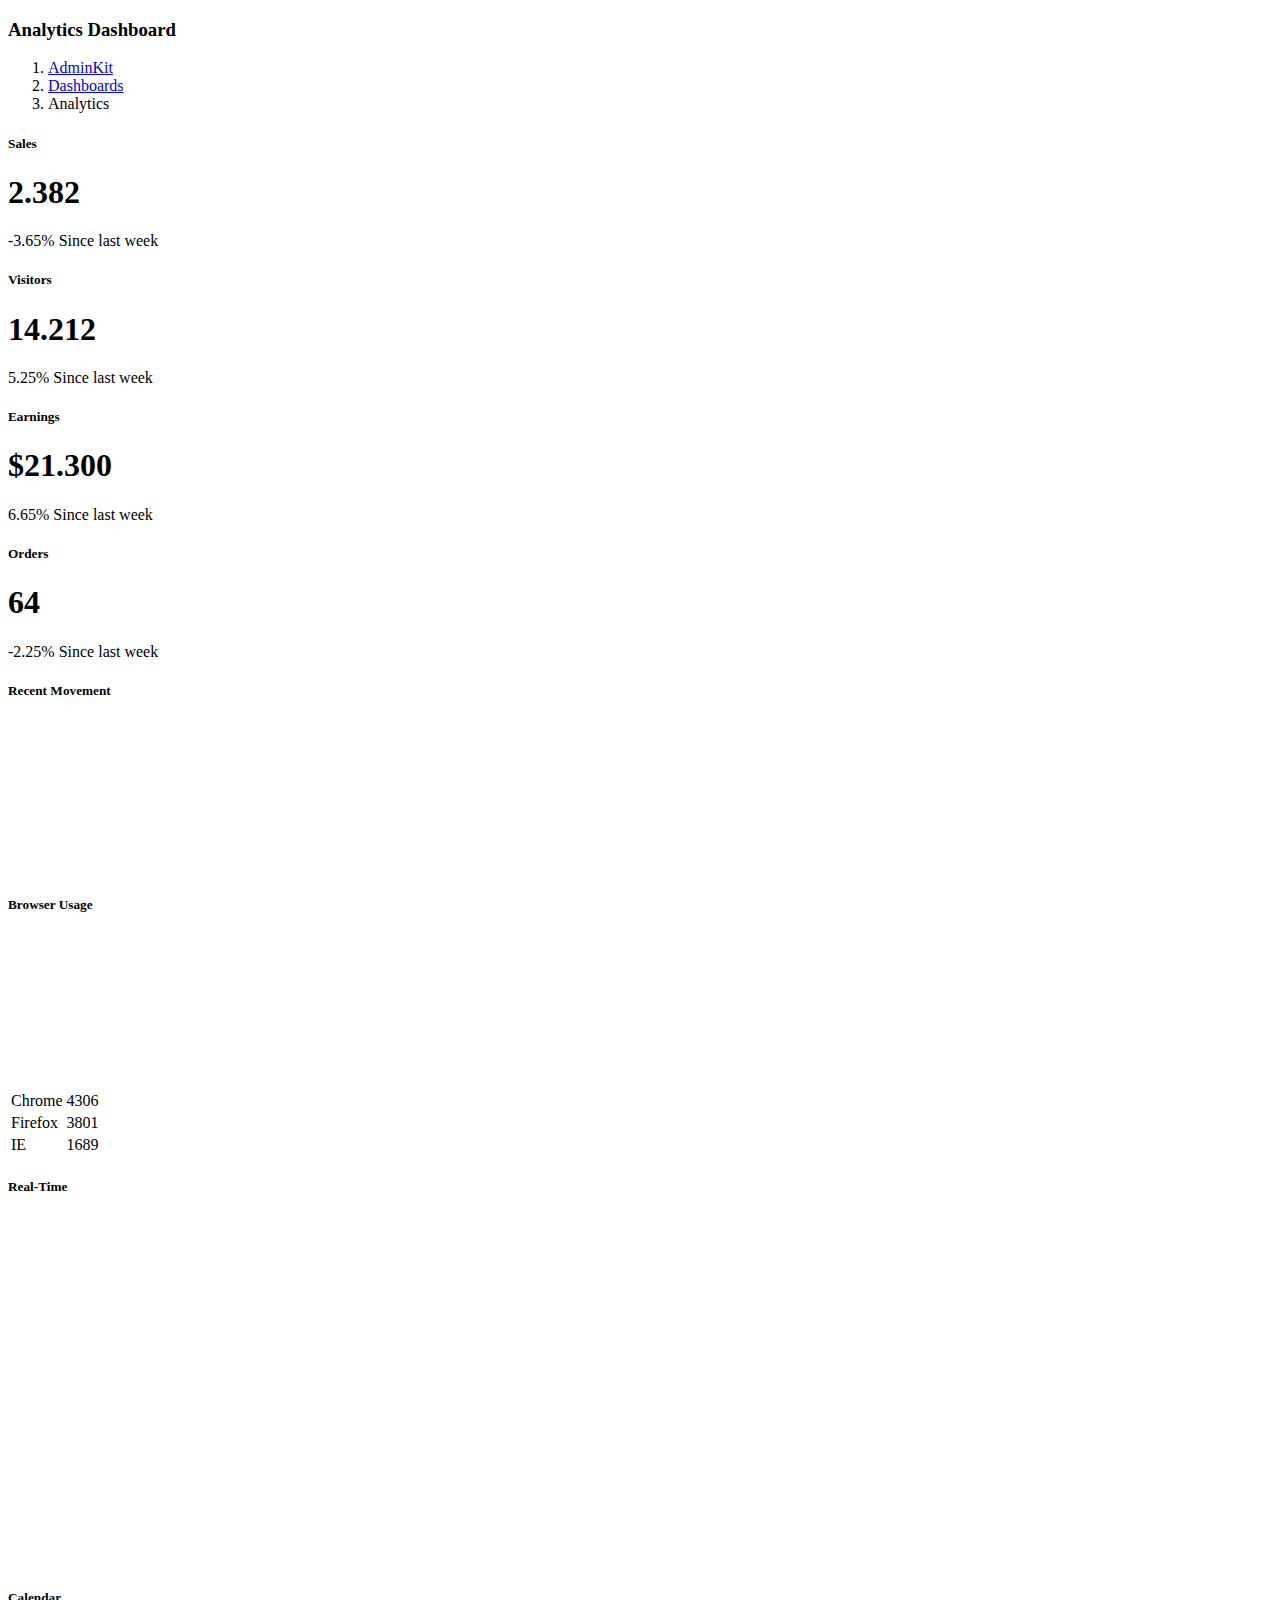
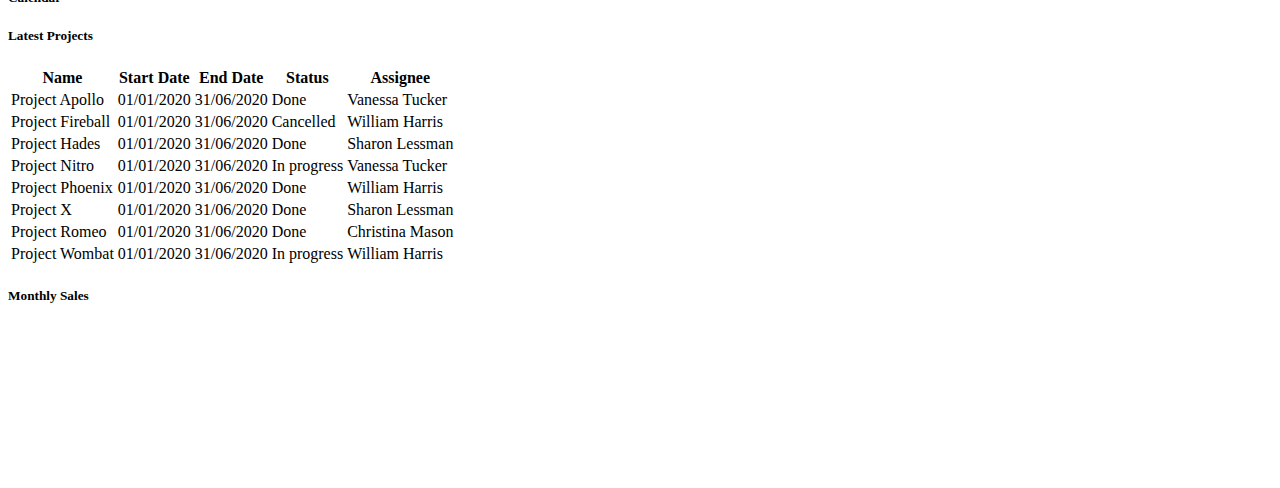
==== src/main/resources/templates/index.html @ 6169dd6d "added templates" ====
<!DOCTYPE html>
<html lang="en"
      xmlns:th="http://www.thymeleaf.org">
<head th:replace="fragments :: head"></head>

<body>
<div class="wrapper">
    <nav th:replace="fragments :: leftmenu"></nav>

    <div class="main">
        <nav th:replace="fragments :: navbar"></nav>

        <main class="content">
            <div class="container-fluid p-0">

                <div class="row mb-2 mb-xl-3">
                    <div class="col-auto d-none d-sm-block">
                        <h3><strong>Analytics</strong> Dashboard</h3>
                    </div>

                    <div class="col-auto ml-auto text-right mt-n1">
                        <nav aria-label="breadcrumb">
                            <ol class="breadcrumb bg-transparent p-0 mt-1 mb-0">
                                <li class="breadcrumb-item"><a href="#">AdminKit</a></li>
                                <li class="breadcrumb-item"><a href="#">Dashboards</a></li>
                                <li class="breadcrumb-item active" aria-current="page">Analytics</li>
                            </ol>
                        </nav>
                    </div>
                </div>
                <div class="row">
                    <div class="col-xl-6 col-xxl-5 d-flex">
                        <div class="w-100">
                            <div class="row">
                                <div class="col-sm-6">
                                    <div class="card">
                                        <div class="card-body">
                                            <h5 class="card-title mb-4">Sales</h5>
                                            <h1 class="display-5 mt-1 mb-3">2.382</h1>
                                            <div class="mb-1">
                                                <span class="text-danger"> <i class="mdi mdi-arrow-bottom-right"></i> -3.65% </span>
                                                <span class="text-muted">Since last week</span>
                                            </div>
                                        </div>
                                    </div>
                                    <div class="card">
                                        <div class="card-body">
                                            <h5 class="card-title mb-4">Visitors</h5>
                                            <h1 class="display-5 mt-1 mb-3">14.212</h1>
                                            <div class="mb-1">
                                                <span class="text-success"> <i class="mdi mdi-arrow-bottom-right"></i> 5.25% </span>
                                                <span class="text-muted">Since last week</span>
                                            </div>
                                        </div>
                                    </div>
                                </div>
                                <div class="col-sm-6">
                                    <div class="card">
                                        <div class="card-body">
                                            <h5 class="card-title mb-4">Earnings</h5>
                                            <h1 class="display-5 mt-1 mb-3">$21.300</h1>
                                            <div class="mb-1">
                                                <span class="text-success"> <i class="mdi mdi-arrow-bottom-right"></i> 6.65% </span>
                                                <span class="text-muted">Since last week</span>
                                            </div>
                                        </div>
                                    </div>
                                    <div class="card">
                                        <div class="card-body">
                                            <h5 class="card-title mb-4">Orders</h5>
                                            <h1 class="display-5 mt-1 mb-3">64</h1>
                                            <div class="mb-1">
                                                <span class="text-danger"> <i class="mdi mdi-arrow-bottom-right"></i> -2.25% </span>
                                                <span class="text-muted">Since last week</span>
                                            </div>
                                        </div>
                                    </div>
                                </div>
                            </div>
                        </div>
                    </div>

                    <div class="col-xl-6 col-xxl-7">
                        <div class="card flex-fill w-100">
                            <div class="card-header">

                                <h5 class="card-title mb-0">Recent Movement</h5>
                            </div>
                            <div class="card-body py-3">
                                <div class="chart chart-sm">
                                    <canvas id="chartjs-dashboard-line"></canvas>
                                </div>
                            </div>
                        </div>
                    </div>
                </div>

                <div class="row">
                    <div class="col-12 col-md-6 col-xxl-3 d-flex order-2 order-xxl-3">
                        <div class="card flex-fill w-100">
                            <div class="card-header">

                                <h5 class="card-title mb-0">Browser Usage</h5>
                            </div>
                            <div class="card-body d-flex">
                                <div class="align-self-center w-100">
                                    <div class="py-3">
                                        <div class="chart chart-xs">
                                            <canvas id="chartjs-dashboard-pie"></canvas>
                                        </div>
                                    </div>

                                    <table class="table mb-0">
                                        <tbody>
                                        <tr>
                                            <td>Chrome</td>
                                            <td class="text-right">4306</td>
                                        </tr>
                                        <tr>
                                            <td>Firefox</td>
                                            <td class="text-right">3801</td>
                                        </tr>
                                        <tr>
                                            <td>IE</td>
                                            <td class="text-right">1689</td>
                                        </tr>
                                        </tbody>
                                    </table>
                                </div>
                            </div>
                        </div>
                    </div>
                    <div class="col-12 col-md-12 col-xxl-6 d-flex order-3 order-xxl-2">
                        <div class="card flex-fill w-100">
                            <div class="card-header">

                                <h5 class="card-title mb-0">Real-Time</h5>
                            </div>
                            <div class="card-body px-4">
                                <div id="world_map" style="height:350px;"></div>
                            </div>
                        </div>
                    </div>
                    <div class="col-12 col-md-6 col-xxl-3 d-flex order-1 order-xxl-1">
                        <div class="card flex-fill">
                            <div class="card-header">

                                <h5 class="card-title mb-0">Calendar</h5>
                            </div>
                            <div class="card-body d-flex">
                                <div class="align-self-center w-100">
                                    <div class="chart">
                                        <div id="datetimepicker-dashboard"></div>
                                    </div>
                                </div>
                            </div>
                        </div>
                    </div>
                </div>

                <div class="row">
                    <div class="col-12 col-lg-8 col-xxl-9 d-flex">
                        <div class="card flex-fill">
                            <div class="card-header">

                                <h5 class="card-title mb-0">Latest Projects</h5>
                            </div>
                            <table class="table table-hover my-0">
                                <thead>
                                <tr>
                                    <th>Name</th>
                                    <th class="d-none d-xl-table-cell">Start Date</th>
                                    <th class="d-none d-xl-table-cell">End Date</th>
                                    <th>Status</th>
                                    <th class="d-none d-md-table-cell">Assignee</th>
                                </tr>
                                </thead>
                                <tbody>
                                <tr>
                                    <td>Project Apollo</td>
                                    <td class="d-none d-xl-table-cell">01/01/2020</td>
                                    <td class="d-none d-xl-table-cell">31/06/2020</td>
                                    <td><span class="badge badge-success">Done</span></td>
                                    <td class="d-none d-md-table-cell">Vanessa Tucker</td>
                                </tr>
                                <tr>
                                    <td>Project Fireball</td>
                                    <td class="d-none d-xl-table-cell">01/01/2020</td>
                                    <td class="d-none d-xl-table-cell">31/06/2020</td>
                                    <td><span class="badge badge-danger">Cancelled</span></td>
                                    <td class="d-none d-md-table-cell">William Harris</td>
                                </tr>
                                <tr>
                                    <td>Project Hades</td>
                                    <td class="d-none d-xl-table-cell">01/01/2020</td>
                                    <td class="d-none d-xl-table-cell">31/06/2020</td>
                                    <td><span class="badge badge-success">Done</span></td>
                                    <td class="d-none d-md-table-cell">Sharon Lessman</td>
                                </tr>
                                <tr>
                                    <td>Project Nitro</td>
                                    <td class="d-none d-xl-table-cell">01/01/2020</td>
                                    <td class="d-none d-xl-table-cell">31/06/2020</td>
                                    <td><span class="badge badge-warning">In progress</span></td>
                                    <td class="d-none d-md-table-cell">Vanessa Tucker</td>
                                </tr>
                                <tr>
                                    <td>Project Phoenix</td>
                                    <td class="d-none d-xl-table-cell">01/01/2020</td>
                                    <td class="d-none d-xl-table-cell">31/06/2020</td>
                                    <td><span class="badge badge-success">Done</span></td>
                                    <td class="d-none d-md-table-cell">William Harris</td>
                                </tr>
                                <tr>
                                    <td>Project X</td>
                                    <td class="d-none d-xl-table-cell">01/01/2020</td>
                                    <td class="d-none d-xl-table-cell">31/06/2020</td>
                                    <td><span class="badge badge-success">Done</span></td>
                                    <td class="d-none d-md-table-cell">Sharon Lessman</td>
                                </tr>
                                <tr>
                                    <td>Project Romeo</td>
                                    <td class="d-none d-xl-table-cell">01/01/2020</td>
                                    <td class="d-none d-xl-table-cell">31/06/2020</td>
                                    <td><span class="badge badge-success">Done</span></td>
                                    <td class="d-none d-md-table-cell">Christina Mason</td>
                                </tr>
                                <tr>
                                    <td>Project Wombat</td>
                                    <td class="d-none d-xl-table-cell">01/01/2020</td>
                                    <td class="d-none d-xl-table-cell">31/06/2020</td>
                                    <td><span class="badge badge-warning">In progress</span></td>
                                    <td class="d-none d-md-table-cell">William Harris</td>
                                </tr>
                                </tbody>
                            </table>
                        </div>
                    </div>
                    <div class="col-12 col-lg-4 col-xxl-3 d-flex">
                        <div class="card flex-fill w-100">
                            <div class="card-header">

                                <h5 class="card-title mb-0">Monthly Sales</h5>
                            </div>
                            <div class="card-body d-flex w-100">
                                <div class="align-self-center chart chart-lg">
                                    <canvas id="chartjs-dashboard-bar"></canvas>
                                </div>
                            </div>
                        </div>
                    </div>
                </div>

            </div>
        </main>

        <footer th:replace="fragments :: footer"></footer>
    </div>
</div>

<script th:src="@{/js/vendor.js}"></script>
<script th:src="@{/js/app.js}"></script>

<script>
    $(function () {
        var ctx = document.getElementById('chartjs-dashboard-line').getContext("2d");
        var gradient = ctx.createLinearGradient(0, 0, 0, 225);
        gradient.addColorStop(0, 'rgba(215, 227, 244, 1)');
        gradient.addColorStop(1, 'rgba(215, 227, 244, 0)');
        // Line chart
        new Chart(document.getElementById("chartjs-dashboard-line"), {
            type: 'line',
            data: {
                labels: ["Jan", "Feb", "Mar", "Apr", "May", "Jun", "Jul", "Aug", "Sep", "Oct", "Nov", "Dec"],
                datasets: [{
                    label: "Sales ($)",
                    fill: true,
                    backgroundColor: gradient,
                    borderColor: window.theme.primary,
                    data: [
                        2115,
                        1562,
                        1584,
                        1892,
                        1587,
                        1923,
                        2566,
                        2448,
                        2805,
                        3438,
                        2917,
                        3327
                    ]
                }]
            },
            options: {
                maintainAspectRatio: false,
                legend: {
                    display: false
                },
                tooltips: {
                    intersect: false
                },
                hover: {
                    intersect: true
                },
                plugins: {
                    filler: {
                        propagate: false
                    }
                },
                scales: {
                    xAxes: [{
                        reverse: true,
                        gridLines: {
                            color: "rgba(0,0,0,0.0)"
                        }
                    }],
                    yAxes: [{
                        ticks: {
                            stepSize: 1000
                        },
                        display: true,
                        borderDash: [3, 3],
                        gridLines: {
                            color: "rgba(0,0,0,0.0)"
                        }
                    }]
                }
            }
        });
    });
</script>
<script>
    $(function () {
        // Pie chart
        new Chart(document.getElementById("chartjs-dashboard-pie"), {
            type: 'pie',
            data: {
                labels: ["Chrome", "Firefox", "IE"],
                datasets: [{
                    data: [4306, 3801, 1689],
                    backgroundColor: [
                        window.theme.primary,
                        window.theme.warning,
                        window.theme.danger
                    ],
                    borderWidth: 5
                }]
            },
            options: {
                responsive: !window.MSInputMethodContext,
                maintainAspectRatio: false,
                legend: {
                    display: false
                },
                cutoutPercentage: 75
            }
        });
    });
</script>
<script>
    $(function () {
        // Bar chart
        new Chart(document.getElementById("chartjs-dashboard-bar"), {
            type: 'bar',
            data: {
                labels: ["Jan", "Feb", "Mar", "Apr", "May", "Jun", "Jul", "Aug", "Sep", "Oct", "Nov", "Dec"],
                datasets: [{
                    label: "This year",
                    backgroundColor: window.theme.primary,
                    borderColor: window.theme.primary,
                    hoverBackgroundColor: window.theme.primary,
                    hoverBorderColor: window.theme.primary,
                    data: [54, 67, 41, 55, 62, 45, 55, 73, 60, 76, 48, 79],
                    barPercentage: .75,
                    categoryPercentage: .5
                }]
            },
            options: {
                maintainAspectRatio: false,
                legend: {
                    display: false
                },
                scales: {
                    yAxes: [{
                        gridLines: {
                            display: false
                        },
                        stacked: false,
                        ticks: {
                            stepSize: 20
                        }
                    }],
                    xAxes: [{
                        stacked: false,
                        gridLines: {
                            color: "transparent"
                        }
                    }]
                }
            }
        });
    });
</script>
<script>
    $(function () {
        $("#world_map").vectorMap({
            map: "world_mill",
            normalizeFunction: "polynomial",
            hoverOpacity: .7,
            hoverColor: false,
            regionStyle: {
                initial: {
                    fill: "#e3eaef"
                }
            },
            markerStyle: {
                initial: {
                    "r": 9,
                    "fill": window.theme.primary,
                    "fill-opacity": .95,
                    "stroke": "#fff",
                    "stroke-width": 7,
                    "stroke-opacity": .4
                },
                hover: {
                    "stroke": "#fff",
                    "fill-opacity": 1,
                    "stroke-width": 1.5
                }
            },
            backgroundColor: "transparent",
            zoomOnScroll: false,
            markers: [{
                latLng: [31.230391, 121.473701],
                name: "Shanghai"
            },
                {
                    latLng: [28.704060, 77.102493],
                    name: "Delhi"
                },
                {
                    latLng: [6.524379, 3.379206],
                    name: "Lagos"
                },
                {
                    latLng: [35.689487, 139.691711],
                    name: "Tokyo"
                },
                {
                    latLng: [23.129110, 113.264381],
                    name: "Guangzhou"
                },
                {
                    latLng: [40.7127837, -74.0059413],
                    name: "New York"
                },
                {
                    latLng: [34.052235, -118.243683],
                    name: "Los Angeles"
                },
                {
                    latLng: [41.878113, -87.629799],
                    name: "Chicago"
                },
                {
                    latLng: [51.507351, -0.127758],
                    name: "London"
                },
                {
                    latLng: [40.416775, -3.703790],
                    name: "Madrid"
                }
            ]
        });
        setTimeout(function () {
            $(window).trigger('resize');
        }, 250)
    });
</script>
<script>
    $(function () {
        $('#datetimepicker-dashboard').datetimepicker({
            inline: true,
            sideBySide: false,
            format: 'L'
        });
    });
</script>

</body>

</html>
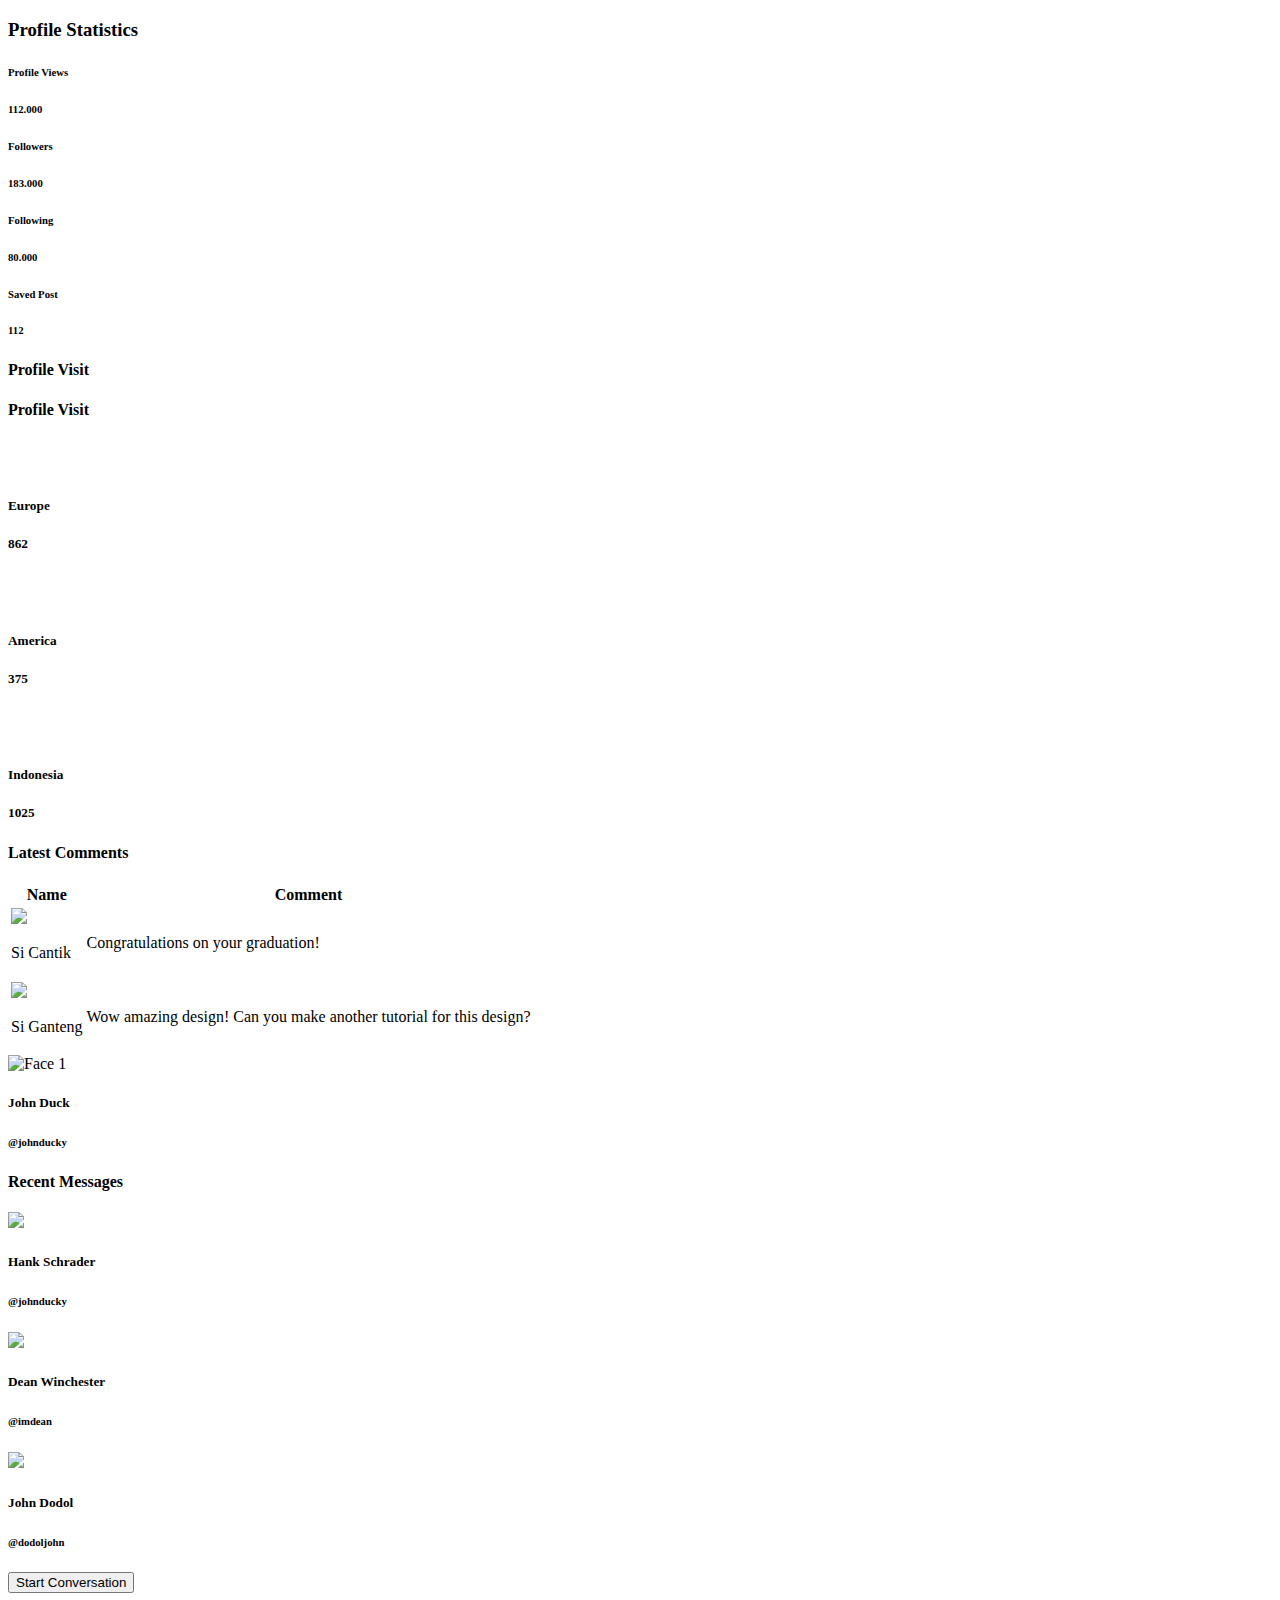
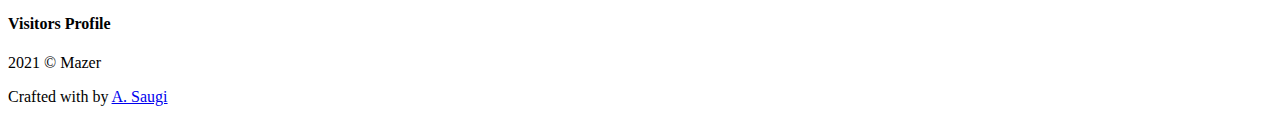
==== commit ecc7fe9a: "added 2 template" ====
--- a/src/main/resources/templates/index.html
+++ b/src/main/resources/templates/index.html
@@ -1,494 +1,308 @@
 <!DOCTYPE html>
-<html lang="en"
-      xmlns:th="http://www.thymeleaf.org">
+<html xmlns="http://www.w3.org/1999/xhtml"
+      xmlns:th="http://www.thymeleaf.org"
+      lang="en">
+
 <head th:replace="fragments :: head"></head>
 
 <body>
-<div class="wrapper">
-    <nav th:replace="fragments :: leftmenu"></nav>
-
-    <div class="main">
-        <nav th:replace="fragments :: navbar"></nav>
-
-        <main class="content">
-            <div class="container-fluid p-0">
-
-                <div class="row mb-2 mb-xl-3">
-                    <div class="col-auto d-none d-sm-block">
-                        <h3><strong>Analytics</strong> Dashboard</h3>
-                    </div>
-
-                    <div class="col-auto ml-auto text-right mt-n1">
-                        <nav aria-label="breadcrumb">
-                            <ol class="breadcrumb bg-transparent p-0 mt-1 mb-0">
-                                <li class="breadcrumb-item"><a href="#">AdminKit</a></li>
-                                <li class="breadcrumb-item"><a href="#">Dashboards</a></li>
-                                <li class="breadcrumb-item active" aria-current="page">Analytics</li>
-                            </ol>
-                        </nav>
+<div id="app">
+    <div th:replace="fragments :: leftmenu"></div>
+    <div id="main">
+        <header class="mb-3">
+            <a href="#" class="burger-btn d-block d-xl-none">
+                <i class="bi bi-justify fs-3"></i>
+            </a>
+        </header>
+
+        <div class="page-heading">
+            <h3>Profile Statistics</h3>
+        </div>
+        <div class="page-content">
+            <section class="row">
+                <div class="col-12 col-lg-9">
+                    <div class="row">
+                        <div class="col-6 col-lg-3 col-md-6">
+                            <div class="card">
+                                <div class="card-body px-3 py-4-5">
+                                    <div class="row">
+                                        <div class="col-md-4">
+                                            <div class="stats-icon purple">
+                                                <i class="iconly-boldShow"></i>
+                                            </div>
+                                        </div>
+                                        <div class="col-md-8">
+                                            <h6 class="text-muted font-semibold">Profile Views</h6>
+                                            <h6 class="font-extrabold mb-0">112.000</h6>
+                                        </div>
+                                    </div>
+                                </div>
+                            </div>
+                        </div>
+                        <div class="col-6 col-lg-3 col-md-6">
+                            <div class="card">
+                                <div class="card-body px-3 py-4-5">
+                                    <div class="row">
+                                        <div class="col-md-4">
+                                            <div class="stats-icon blue">
+                                                <i class="iconly-boldProfile"></i>
+                                            </div>
+                                        </div>
+                                        <div class="col-md-8">
+                                            <h6 class="text-muted font-semibold">Followers</h6>
+                                            <h6 class="font-extrabold mb-0">183.000</h6>
+                                        </div>
+                                    </div>
+                                </div>
+                            </div>
+                        </div>
+                        <div class="col-6 col-lg-3 col-md-6">
+                            <div class="card">
+                                <div class="card-body px-3 py-4-5">
+                                    <div class="row">
+                                        <div class="col-md-4">
+                                            <div class="stats-icon green">
+                                                <i class="iconly-boldAdd-User"></i>
+                                            </div>
+                                        </div>
+                                        <div class="col-md-8">
+                                            <h6 class="text-muted font-semibold">Following</h6>
+                                            <h6 class="font-extrabold mb-0">80.000</h6>
+                                        </div>
+                                    </div>
+                                </div>
+                            </div>
+                        </div>
+                        <div class="col-6 col-lg-3 col-md-6">
+                            <div class="card">
+                                <div class="card-body px-3 py-4-5">
+                                    <div class="row">
+                                        <div class="col-md-4">
+                                            <div class="stats-icon red">
+                                                <i class="iconly-boldBookmark"></i>
+                                            </div>
+                                        </div>
+                                        <div class="col-md-8">
+                                            <h6 class="text-muted font-semibold">Saved Post</h6>
+                                            <h6 class="font-extrabold mb-0">112</h6>
+                                        </div>
+                                    </div>
+                                </div>
+                            </div>
+                        </div>
+                    </div>
+                    <div class="row">
+                        <div class="col-12">
+                            <div class="card">
+                                <div class="card-header">
+                                    <h4>Profile Visit</h4>
+                                </div>
+                                <div class="card-body">
+                                    <div id="chart-profile-visit"></div>
+                                </div>
+                            </div>
+                        </div>
+                    </div>
+                    <div class="row">
+                        <div class="col-12 col-xl-4">
+                            <div class="card">
+                                <div class="card-header">
+                                    <h4>Profile Visit</h4>
+                                </div>
+                                <div class="card-body">
+                                    <div class="row">
+                                        <div class="col-6">
+                                            <div class="d-flex align-items-center">
+                                                <svg class="bi text-primary" width="32" height="32" fill="blue"
+                                                     style="width:10px">
+                                                    <use
+                                                            xlink:href="assets/vendors/bootstrap-icons/bootstrap-icons.svg#circle-fill"/>
+                                                </svg>
+                                                <h5 class="mb-0 ms-3">Europe</h5>
+                                            </div>
+                                        </div>
+                                        <div class="col-6">
+                                            <h5 class="mb-0">862</h5>
+                                        </div>
+                                        <div class="col-12">
+                                            <div id="chart-europe"></div>
+                                        </div>
+                                    </div>
+                                    <div class="row">
+                                        <div class="col-6">
+                                            <div class="d-flex align-items-center">
+                                                <svg class="bi text-success" width="32" height="32" fill="blue"
+                                                     style="width:10px">
+                                                    <use
+                                                            xlink:href="assets/vendors/bootstrap-icons/bootstrap-icons.svg#circle-fill"/>
+                                                </svg>
+                                                <h5 class="mb-0 ms-3">America</h5>
+                                            </div>
+                                        </div>
+                                        <div class="col-6">
+                                            <h5 class="mb-0">375</h5>
+                                        </div>
+                                        <div class="col-12">
+                                            <div id="chart-america"></div>
+                                        </div>
+                                    </div>
+                                    <div class="row">
+                                        <div class="col-6">
+                                            <div class="d-flex align-items-center">
+                                                <svg class="bi text-danger" width="32" height="32" fill="blue"
+                                                     style="width:10px">
+                                                    <use
+                                                            xlink:href="assets/vendors/bootstrap-icons/bootstrap-icons.svg#circle-fill"/>
+                                                </svg>
+                                                <h5 class="mb-0 ms-3">Indonesia</h5>
+                                            </div>
+                                        </div>
+                                        <div class="col-6">
+                                            <h5 class="mb-0">1025</h5>
+                                        </div>
+                                        <div class="col-12">
+                                            <div id="chart-indonesia"></div>
+                                        </div>
+                                    </div>
+                                </div>
+                            </div>
+                        </div>
+                        <div class="col-12 col-xl-8">
+                            <div class="card">
+                                <div class="card-header">
+                                    <h4>Latest Comments</h4>
+                                </div>
+                                <div class="card-body">
+                                    <div class="table-responsive">
+                                        <table class="table table-hover table-lg">
+                                            <thead>
+                                            <tr>
+                                                <th>Name</th>
+                                                <th>Comment</th>
+                                            </tr>
+                                            </thead>
+                                            <tbody>
+                                            <tr>
+                                                <td class="col-3">
+                                                    <div class="d-flex align-items-center">
+                                                        <div class="avatar avatar-md">
+                                                            <img src="assets/images/faces/5.jpg">
+                                                        </div>
+                                                        <p class="font-bold ms-3 mb-0">Si Cantik</p>
+                                                    </div>
+                                                </td>
+                                                <td class="col-auto">
+                                                    <p class=" mb-0">Congratulations on your graduation!</p>
+                                                </td>
+                                            </tr>
+                                            <tr>
+                                                <td class="col-3">
+                                                    <div class="d-flex align-items-center">
+                                                        <div class="avatar avatar-md">
+                                                            <img src="assets/images/faces/2.jpg">
+                                                        </div>
+                                                        <p class="font-bold ms-3 mb-0">Si Ganteng</p>
+                                                    </div>
+                                                </td>
+                                                <td class="col-auto">
+                                                    <p class=" mb-0">Wow amazing design! Can you make another tutorial
+                                                        for
+                                                        this design?</p>
+                                                </td>
+                                            </tr>
+                                            </tbody>
+                                        </table>
+                                    </div>
+                                </div>
+                            </div>
+                        </div>
                     </div>
                 </div>
-                <div class="row">
-                    <div class="col-xl-6 col-xxl-5 d-flex">
-                        <div class="w-100">
-                            <div class="row">
-                                <div class="col-sm-6">
-                                    <div class="card">
-                                        <div class="card-body">
-                                            <h5 class="card-title mb-4">Sales</h5>
-                                            <h1 class="display-5 mt-1 mb-3">2.382</h1>
-                                            <div class="mb-1">
-                                                <span class="text-danger"> <i class="mdi mdi-arrow-bottom-right"></i> -3.65% </span>
-                                                <span class="text-muted">Since last week</span>
-                                            </div>
-                                        </div>
-                                    </div>
-                                    <div class="card">
-                                        <div class="card-body">
-                                            <h5 class="card-title mb-4">Visitors</h5>
-                                            <h1 class="display-5 mt-1 mb-3">14.212</h1>
-                                            <div class="mb-1">
-                                                <span class="text-success"> <i class="mdi mdi-arrow-bottom-right"></i> 5.25% </span>
-                                                <span class="text-muted">Since last week</span>
-                                            </div>
-                                        </div>
-                                    </div>
-                                </div>
-                                <div class="col-sm-6">
-                                    <div class="card">
-                                        <div class="card-body">
-                                            <h5 class="card-title mb-4">Earnings</h5>
-                                            <h1 class="display-5 mt-1 mb-3">$21.300</h1>
-                                            <div class="mb-1">
-                                                <span class="text-success"> <i class="mdi mdi-arrow-bottom-right"></i> 6.65% </span>
-                                                <span class="text-muted">Since last week</span>
-                                            </div>
-                                        </div>
-                                    </div>
-                                    <div class="card">
-                                        <div class="card-body">
-                                            <h5 class="card-title mb-4">Orders</h5>
-                                            <h1 class="display-5 mt-1 mb-3">64</h1>
-                                            <div class="mb-1">
-                                                <span class="text-danger"> <i class="mdi mdi-arrow-bottom-right"></i> -2.25% </span>
-                                                <span class="text-muted">Since last week</span>
-                                            </div>
-                                        </div>
-                                    </div>
-                                </div>
-                            </div>
-                        </div>
-                    </div>
-
-                    <div class="col-xl-6 col-xxl-7">
-                        <div class="card flex-fill w-100">
-                            <div class="card-header">
-
-                                <h5 class="card-title mb-0">Recent Movement</h5>
-                            </div>
-                            <div class="card-body py-3">
-                                <div class="chart chart-sm">
-                                    <canvas id="chartjs-dashboard-line"></canvas>
-                                </div>
-                            </div>
+                <div class="col-12 col-lg-3">
+                    <div class="card">
+                        <div class="card-body py-4 px-5">
+                            <div class="d-flex align-items-center">
+                                <div class="avatar avatar-xl">
+                                    <img src="assets/images/faces/1.jpg" alt="Face 1">
+                                </div>
+                                <div class="ms-3 name">
+                                    <h5 class="font-bold">John Duck</h5>
+                                    <h6 class="text-muted mb-0">@johnducky</h6>
+                                </div>
+                            </div>
+                        </div>
+                    </div>
+                    <div class="card">
+                        <div class="card-header">
+                            <h4>Recent Messages</h4>
+                        </div>
+                        <div class="card-content pb-4">
+                            <div class="recent-message d-flex px-4 py-3">
+                                <div class="avatar avatar-lg">
+                                    <img src="assets/images/faces/4.jpg">
+                                </div>
+                                <div class="name ms-4">
+                                    <h5 class="mb-1">Hank Schrader</h5>
+                                    <h6 class="text-muted mb-0">@johnducky</h6>
+                                </div>
+                            </div>
+                            <div class="recent-message d-flex px-4 py-3">
+                                <div class="avatar avatar-lg">
+                                    <img src="assets/images/faces/5.jpg">
+                                </div>
+                                <div class="name ms-4">
+                                    <h5 class="mb-1">Dean Winchester</h5>
+                                    <h6 class="text-muted mb-0">@imdean</h6>
+                                </div>
+                            </div>
+                            <div class="recent-message d-flex px-4 py-3">
+                                <div class="avatar avatar-lg">
+                                    <img src="assets/images/faces/1.jpg">
+                                </div>
+                                <div class="name ms-4">
+                                    <h5 class="mb-1">John Dodol</h5>
+                                    <h6 class="text-muted mb-0">@dodoljohn</h6>
+                                </div>
+                            </div>
+                            <div class="px-4">
+                                <button class='btn btn-block btn-xl btn-light-primary font-bold mt-3'>Start
+                                    Conversation
+                                </button>
+                            </div>
+                        </div>
+                    </div>
+                    <div class="card">
+                        <div class="card-header">
+                            <h4>Visitors Profile</h4>
+                        </div>
+                        <div class="card-body">
+                            <div id="chart-visitors-profile"></div>
                         </div>
                     </div>
                 </div>
-
-                <div class="row">
-                    <div class="col-12 col-md-6 col-xxl-3 d-flex order-2 order-xxl-3">
-                        <div class="card flex-fill w-100">
-                            <div class="card-header">
-
-                                <h5 class="card-title mb-0">Browser Usage</h5>
-                            </div>
-                            <div class="card-body d-flex">
-                                <div class="align-self-center w-100">
-                                    <div class="py-3">
-                                        <div class="chart chart-xs">
-                                            <canvas id="chartjs-dashboard-pie"></canvas>
-                                        </div>
-                                    </div>
-
-                                    <table class="table mb-0">
-                                        <tbody>
-                                        <tr>
-                                            <td>Chrome</td>
-                                            <td class="text-right">4306</td>
-                                        </tr>
-                                        <tr>
-                                            <td>Firefox</td>
-                                            <td class="text-right">3801</td>
-                                        </tr>
-                                        <tr>
-                                            <td>IE</td>
-                                            <td class="text-right">1689</td>
-                                        </tr>
-                                        </tbody>
-                                    </table>
-                                </div>
-                            </div>
-                        </div>
-                    </div>
-                    <div class="col-12 col-md-12 col-xxl-6 d-flex order-3 order-xxl-2">
-                        <div class="card flex-fill w-100">
-                            <div class="card-header">
-
-                                <h5 class="card-title mb-0">Real-Time</h5>
-                            </div>
-                            <div class="card-body px-4">
-                                <div id="world_map" style="height:350px;"></div>
-                            </div>
-                        </div>
-                    </div>
-                    <div class="col-12 col-md-6 col-xxl-3 d-flex order-1 order-xxl-1">
-                        <div class="card flex-fill">
-                            <div class="card-header">
-
-                                <h5 class="card-title mb-0">Calendar</h5>
-                            </div>
-                            <div class="card-body d-flex">
-                                <div class="align-self-center w-100">
-                                    <div class="chart">
-                                        <div id="datetimepicker-dashboard"></div>
-                                    </div>
-                                </div>
-                            </div>
-                        </div>
-                    </div>
+            </section>
+        </div>
+
+        <footer>
+            <div class="footer clearfix mb-0 text-muted">
+                <div class="float-start">
+                    <p>2021 &copy; Mazer</p>
                 </div>
-
-                <div class="row">
-                    <div class="col-12 col-lg-8 col-xxl-9 d-flex">
-                        <div class="card flex-fill">
-                            <div class="card-header">
-
-                                <h5 class="card-title mb-0">Latest Projects</h5>
-                            </div>
-                            <table class="table table-hover my-0">
-                                <thead>
-                                <tr>
-                                    <th>Name</th>
-                                    <th class="d-none d-xl-table-cell">Start Date</th>
-                                    <th class="d-none d-xl-table-cell">End Date</th>
-                                    <th>Status</th>
-                                    <th class="d-none d-md-table-cell">Assignee</th>
-                                </tr>
-                                </thead>
-                                <tbody>
-                                <tr>
-                                    <td>Project Apollo</td>
-                                    <td class="d-none d-xl-table-cell">01/01/2020</td>
-                                    <td class="d-none d-xl-table-cell">31/06/2020</td>
-                                    <td><span class="badge badge-success">Done</span></td>
-                                    <td class="d-none d-md-table-cell">Vanessa Tucker</td>
-                                </tr>
-                                <tr>
-                                    <td>Project Fireball</td>
-                                    <td class="d-none d-xl-table-cell">01/01/2020</td>
-                                    <td class="d-none d-xl-table-cell">31/06/2020</td>
-                                    <td><span class="badge badge-danger">Cancelled</span></td>
-                                    <td class="d-none d-md-table-cell">William Harris</td>
-                                </tr>
-                                <tr>
-                                    <td>Project Hades</td>
-                                    <td class="d-none d-xl-table-cell">01/01/2020</td>
-                                    <td class="d-none d-xl-table-cell">31/06/2020</td>
-                                    <td><span class="badge badge-success">Done</span></td>
-                                    <td class="d-none d-md-table-cell">Sharon Lessman</td>
-                                </tr>
-                                <tr>
-                                    <td>Project Nitro</td>
-                                    <td class="d-none d-xl-table-cell">01/01/2020</td>
-                                    <td class="d-none d-xl-table-cell">31/06/2020</td>
-                                    <td><span class="badge badge-warning">In progress</span></td>
-                                    <td class="d-none d-md-table-cell">Vanessa Tucker</td>
-                                </tr>
-                                <tr>
-                                    <td>Project Phoenix</td>
-                                    <td class="d-none d-xl-table-cell">01/01/2020</td>
-                                    <td class="d-none d-xl-table-cell">31/06/2020</td>
-                                    <td><span class="badge badge-success">Done</span></td>
-                                    <td class="d-none d-md-table-cell">William Harris</td>
-                                </tr>
-                                <tr>
-                                    <td>Project X</td>
-                                    <td class="d-none d-xl-table-cell">01/01/2020</td>
-                                    <td class="d-none d-xl-table-cell">31/06/2020</td>
-                                    <td><span class="badge badge-success">Done</span></td>
-                                    <td class="d-none d-md-table-cell">Sharon Lessman</td>
-                                </tr>
-                                <tr>
-                                    <td>Project Romeo</td>
-                                    <td class="d-none d-xl-table-cell">01/01/2020</td>
-                                    <td class="d-none d-xl-table-cell">31/06/2020</td>
-                                    <td><span class="badge badge-success">Done</span></td>
-                                    <td class="d-none d-md-table-cell">Christina Mason</td>
-                                </tr>
-                                <tr>
-                                    <td>Project Wombat</td>
-                                    <td class="d-none d-xl-table-cell">01/01/2020</td>
-                                    <td class="d-none d-xl-table-cell">31/06/2020</td>
-                                    <td><span class="badge badge-warning">In progress</span></td>
-                                    <td class="d-none d-md-table-cell">William Harris</td>
-                                </tr>
-                                </tbody>
-                            </table>
-                        </div>
-                    </div>
-                    <div class="col-12 col-lg-4 col-xxl-3 d-flex">
-                        <div class="card flex-fill w-100">
-                            <div class="card-header">
-
-                                <h5 class="card-title mb-0">Monthly Sales</h5>
-                            </div>
-                            <div class="card-body d-flex w-100">
-                                <div class="align-self-center chart chart-lg">
-                                    <canvas id="chartjs-dashboard-bar"></canvas>
-                                </div>
-                            </div>
-                        </div>
-                    </div>
+                <div class="float-end">
+                    <p>Crafted with <span class="text-danger"><i class="bi bi-heart"></i></span> by <a
+                            href="http://ahmadsaugi.com">A. Saugi</a></p>
                 </div>
-
             </div>
-        </main>
-
-        <footer th:replace="fragments :: footer"></footer>
+        </footer>
     </div>
 </div>
-
-<script th:src="@{/js/vendor.js}"></script>
-<script th:src="@{/js/app.js}"></script>
-
-<script>
-    $(function () {
-        var ctx = document.getElementById('chartjs-dashboard-line').getContext("2d");
-        var gradient = ctx.createLinearGradient(0, 0, 0, 225);
-        gradient.addColorStop(0, 'rgba(215, 227, 244, 1)');
-        gradient.addColorStop(1, 'rgba(215, 227, 244, 0)');
-        // Line chart
-        new Chart(document.getElementById("chartjs-dashboard-line"), {
-            type: 'line',
-            data: {
-                labels: ["Jan", "Feb", "Mar", "Apr", "May", "Jun", "Jul", "Aug", "Sep", "Oct", "Nov", "Dec"],
-                datasets: [{
-                    label: "Sales ($)",
-                    fill: true,
-                    backgroundColor: gradient,
-                    borderColor: window.theme.primary,
-                    data: [
-                        2115,
-                        1562,
-                        1584,
-                        1892,
-                        1587,
-                        1923,
-                        2566,
-                        2448,
-                        2805,
-                        3438,
-                        2917,
-                        3327
-                    ]
-                }]
-            },
-            options: {
-                maintainAspectRatio: false,
-                legend: {
-                    display: false
-                },
-                tooltips: {
-                    intersect: false
-                },
-                hover: {
-                    intersect: true
-                },
-                plugins: {
-                    filler: {
-                        propagate: false
-                    }
-                },
-                scales: {
-                    xAxes: [{
-                        reverse: true,
-                        gridLines: {
-                            color: "rgba(0,0,0,0.0)"
-                        }
-                    }],
-                    yAxes: [{
-                        ticks: {
-                            stepSize: 1000
-                        },
-                        display: true,
-                        borderDash: [3, 3],
-                        gridLines: {
-                            color: "rgba(0,0,0,0.0)"
-                        }
-                    }]
-                }
-            }
-        });
-    });
-</script>
-<script>
-    $(function () {
-        // Pie chart
-        new Chart(document.getElementById("chartjs-dashboard-pie"), {
-            type: 'pie',
-            data: {
-                labels: ["Chrome", "Firefox", "IE"],
-                datasets: [{
-                    data: [4306, 3801, 1689],
-                    backgroundColor: [
-                        window.theme.primary,
-                        window.theme.warning,
-                        window.theme.danger
-                    ],
-                    borderWidth: 5
-                }]
-            },
-            options: {
-                responsive: !window.MSInputMethodContext,
-                maintainAspectRatio: false,
-                legend: {
-                    display: false
-                },
-                cutoutPercentage: 75
-            }
-        });
-    });
-</script>
-<script>
-    $(function () {
-        // Bar chart
-        new Chart(document.getElementById("chartjs-dashboard-bar"), {
-            type: 'bar',
-            data: {
-                labels: ["Jan", "Feb", "Mar", "Apr", "May", "Jun", "Jul", "Aug", "Sep", "Oct", "Nov", "Dec"],
-                datasets: [{
-                    label: "This year",
-                    backgroundColor: window.theme.primary,
-                    borderColor: window.theme.primary,
-                    hoverBackgroundColor: window.theme.primary,
-                    hoverBorderColor: window.theme.primary,
-                    data: [54, 67, 41, 55, 62, 45, 55, 73, 60, 76, 48, 79],
-                    barPercentage: .75,
-                    categoryPercentage: .5
-                }]
-            },
-            options: {
-                maintainAspectRatio: false,
-                legend: {
-                    display: false
-                },
-                scales: {
-                    yAxes: [{
-                        gridLines: {
-                            display: false
-                        },
-                        stacked: false,
-                        ticks: {
-                            stepSize: 20
-                        }
-                    }],
-                    xAxes: [{
-                        stacked: false,
-                        gridLines: {
-                            color: "transparent"
-                        }
-                    }]
-                }
-            }
-        });
-    });
-</script>
-<script>
-    $(function () {
-        $("#world_map").vectorMap({
-            map: "world_mill",
-            normalizeFunction: "polynomial",
-            hoverOpacity: .7,
-            hoverColor: false,
-            regionStyle: {
-                initial: {
-                    fill: "#e3eaef"
-                }
-            },
-            markerStyle: {
-                initial: {
-                    "r": 9,
-                    "fill": window.theme.primary,
-                    "fill-opacity": .95,
-                    "stroke": "#fff",
-                    "stroke-width": 7,
-                    "stroke-opacity": .4
-                },
-                hover: {
-                    "stroke": "#fff",
-                    "fill-opacity": 1,
-                    "stroke-width": 1.5
-                }
-            },
-            backgroundColor: "transparent",
-            zoomOnScroll: false,
-            markers: [{
-                latLng: [31.230391, 121.473701],
-                name: "Shanghai"
-            },
-                {
-                    latLng: [28.704060, 77.102493],
-                    name: "Delhi"
-                },
-                {
-                    latLng: [6.524379, 3.379206],
-                    name: "Lagos"
-                },
-                {
-                    latLng: [35.689487, 139.691711],
-                    name: "Tokyo"
-                },
-                {
-                    latLng: [23.129110, 113.264381],
-                    name: "Guangzhou"
-                },
-                {
-                    latLng: [40.7127837, -74.0059413],
-                    name: "New York"
-                },
-                {
-                    latLng: [34.052235, -118.243683],
-                    name: "Los Angeles"
-                },
-                {
-                    latLng: [41.878113, -87.629799],
-                    name: "Chicago"
-                },
-                {
-                    latLng: [51.507351, -0.127758],
-                    name: "London"
-                },
-                {
-                    latLng: [40.416775, -3.703790],
-                    name: "Madrid"
-                }
-            ]
-        });
-        setTimeout(function () {
-            $(window).trigger('resize');
-        }, 250)
-    });
-</script>
-<script>
-    $(function () {
-        $('#datetimepicker-dashboard').datetimepicker({
-            inline: true,
-            sideBySide: false,
-            format: 'L'
-        });
-    });
-</script>
-
+<script src="assets/vendors/perfect-scrollbar/perfect-scrollbar.min.js"></script>
+<script src="assets/js/bootstrap.bundle.min.js"></script>
+
+<script src="assets/vendors/apexcharts/apexcharts.js"></script>
+<script src="assets/js/pages/dashboard.js"></script>
+
+<script src="assets/js/main.js"></script>
 </body>
 
-</html>+</html>
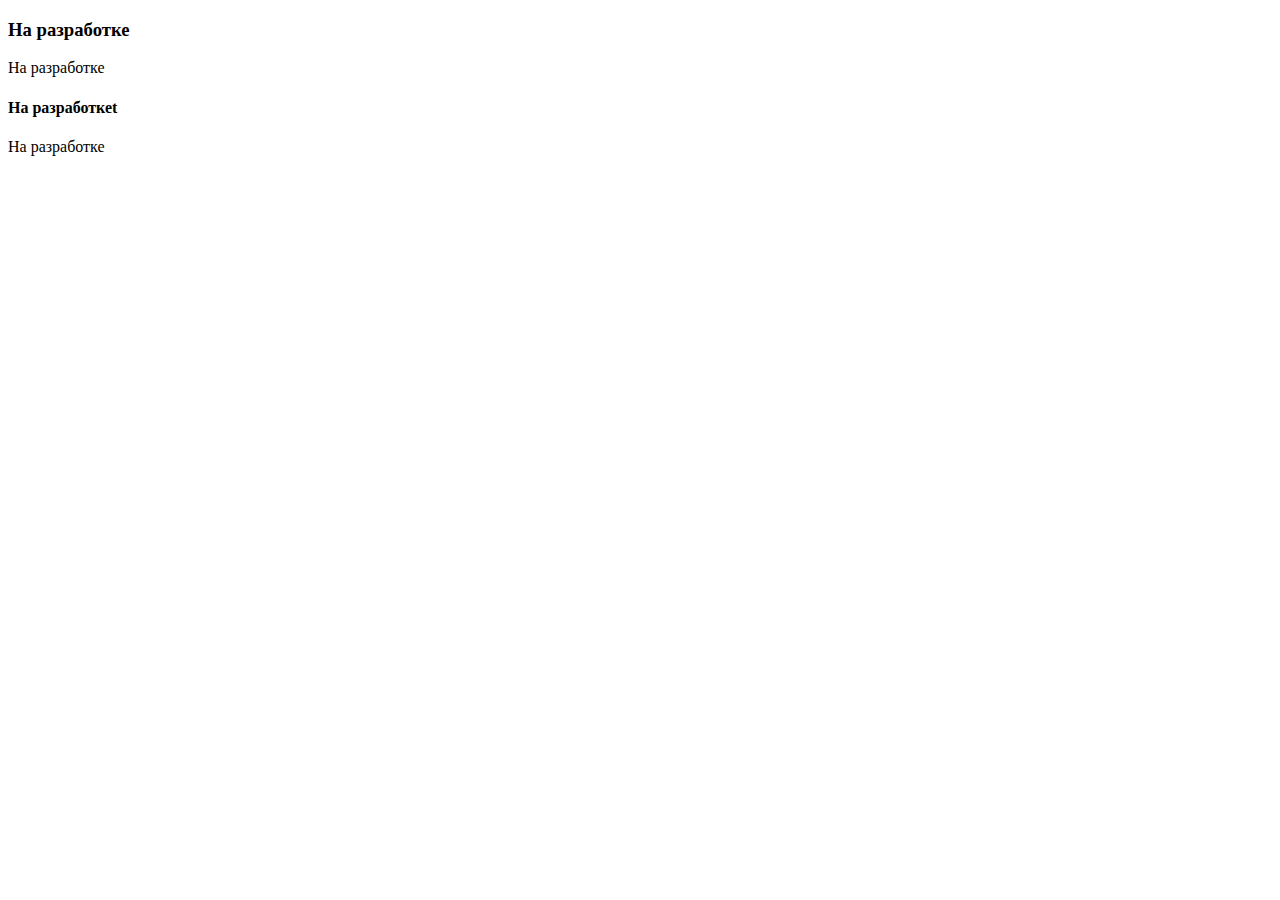
==== commit 342b5cf2: "added 2 template" ====
--- a/src/main/resources/templates/index.html
+++ b/src/main/resources/templates/index.html
@@ -8,301 +8,38 @@
 <body>
 <div id="app">
     <div th:replace="fragments :: leftmenu"></div>
-    <div id="main">
-        <header class="mb-3">
-            <a href="#" class="burger-btn d-block d-xl-none">
-                <i class="bi bi-justify fs-3"></i>
-            </a>
-        </header>
+    <div id="main" class='layout-navbar'>
+        <header th:replace="fragments :: header"></header>
 
-        <div class="page-heading">
-            <h3>Profile Statistics</h3>
-        </div>
-        <div class="page-content">
-            <section class="row">
-                <div class="col-12 col-lg-9">
+
+        <div id="main-content">
+
+            <div class="page-heading">
+                <div class="page-title">
                     <div class="row">
-                        <div class="col-6 col-lg-3 col-md-6">
-                            <div class="card">
-                                <div class="card-body px-3 py-4-5">
-                                    <div class="row">
-                                        <div class="col-md-4">
-                                            <div class="stats-icon purple">
-                                                <i class="iconly-boldShow"></i>
-                                            </div>
-                                        </div>
-                                        <div class="col-md-8">
-                                            <h6 class="text-muted font-semibold">Profile Views</h6>
-                                            <h6 class="font-extrabold mb-0">112.000</h6>
-                                        </div>
-                                    </div>
-                                </div>
-                            </div>
-                        </div>
-                        <div class="col-6 col-lg-3 col-md-6">
-                            <div class="card">
-                                <div class="card-body px-3 py-4-5">
-                                    <div class="row">
-                                        <div class="col-md-4">
-                                            <div class="stats-icon blue">
-                                                <i class="iconly-boldProfile"></i>
-                                            </div>
-                                        </div>
-                                        <div class="col-md-8">
-                                            <h6 class="text-muted font-semibold">Followers</h6>
-                                            <h6 class="font-extrabold mb-0">183.000</h6>
-                                        </div>
-                                    </div>
-                                </div>
-                            </div>
-                        </div>
-                        <div class="col-6 col-lg-3 col-md-6">
-                            <div class="card">
-                                <div class="card-body px-3 py-4-5">
-                                    <div class="row">
-                                        <div class="col-md-4">
-                                            <div class="stats-icon green">
-                                                <i class="iconly-boldAdd-User"></i>
-                                            </div>
-                                        </div>
-                                        <div class="col-md-8">
-                                            <h6 class="text-muted font-semibold">Following</h6>
-                                            <h6 class="font-extrabold mb-0">80.000</h6>
-                                        </div>
-                                    </div>
-                                </div>
-                            </div>
-                        </div>
-                        <div class="col-6 col-lg-3 col-md-6">
-                            <div class="card">
-                                <div class="card-body px-3 py-4-5">
-                                    <div class="row">
-                                        <div class="col-md-4">
-                                            <div class="stats-icon red">
-                                                <i class="iconly-boldBookmark"></i>
-                                            </div>
-                                        </div>
-                                        <div class="col-md-8">
-                                            <h6 class="text-muted font-semibold">Saved Post</h6>
-                                            <h6 class="font-extrabold mb-0">112</h6>
-                                        </div>
-                                    </div>
-                                </div>
-                            </div>
-                        </div>
-                    </div>
-                    <div class="row">
-                        <div class="col-12">
-                            <div class="card">
-                                <div class="card-header">
-                                    <h4>Profile Visit</h4>
-                                </div>
-                                <div class="card-body">
-                                    <div id="chart-profile-visit"></div>
-                                </div>
-                            </div>
-                        </div>
-                    </div>
-                    <div class="row">
-                        <div class="col-12 col-xl-4">
-                            <div class="card">
-                                <div class="card-header">
-                                    <h4>Profile Visit</h4>
-                                </div>
-                                <div class="card-body">
-                                    <div class="row">
-                                        <div class="col-6">
-                                            <div class="d-flex align-items-center">
-                                                <svg class="bi text-primary" width="32" height="32" fill="blue"
-                                                     style="width:10px">
-                                                    <use
-                                                            xlink:href="assets/vendors/bootstrap-icons/bootstrap-icons.svg#circle-fill"/>
-                                                </svg>
-                                                <h5 class="mb-0 ms-3">Europe</h5>
-                                            </div>
-                                        </div>
-                                        <div class="col-6">
-                                            <h5 class="mb-0">862</h5>
-                                        </div>
-                                        <div class="col-12">
-                                            <div id="chart-europe"></div>
-                                        </div>
-                                    </div>
-                                    <div class="row">
-                                        <div class="col-6">
-                                            <div class="d-flex align-items-center">
-                                                <svg class="bi text-success" width="32" height="32" fill="blue"
-                                                     style="width:10px">
-                                                    <use
-                                                            xlink:href="assets/vendors/bootstrap-icons/bootstrap-icons.svg#circle-fill"/>
-                                                </svg>
-                                                <h5 class="mb-0 ms-3">America</h5>
-                                            </div>
-                                        </div>
-                                        <div class="col-6">
-                                            <h5 class="mb-0">375</h5>
-                                        </div>
-                                        <div class="col-12">
-                                            <div id="chart-america"></div>
-                                        </div>
-                                    </div>
-                                    <div class="row">
-                                        <div class="col-6">
-                                            <div class="d-flex align-items-center">
-                                                <svg class="bi text-danger" width="32" height="32" fill="blue"
-                                                     style="width:10px">
-                                                    <use
-                                                            xlink:href="assets/vendors/bootstrap-icons/bootstrap-icons.svg#circle-fill"/>
-                                                </svg>
-                                                <h5 class="mb-0 ms-3">Indonesia</h5>
-                                            </div>
-                                        </div>
-                                        <div class="col-6">
-                                            <h5 class="mb-0">1025</h5>
-                                        </div>
-                                        <div class="col-12">
-                                            <div id="chart-indonesia"></div>
-                                        </div>
-                                    </div>
-                                </div>
-                            </div>
-                        </div>
-                        <div class="col-12 col-xl-8">
-                            <div class="card">
-                                <div class="card-header">
-                                    <h4>Latest Comments</h4>
-                                </div>
-                                <div class="card-body">
-                                    <div class="table-responsive">
-                                        <table class="table table-hover table-lg">
-                                            <thead>
-                                            <tr>
-                                                <th>Name</th>
-                                                <th>Comment</th>
-                                            </tr>
-                                            </thead>
-                                            <tbody>
-                                            <tr>
-                                                <td class="col-3">
-                                                    <div class="d-flex align-items-center">
-                                                        <div class="avatar avatar-md">
-                                                            <img src="assets/images/faces/5.jpg">
-                                                        </div>
-                                                        <p class="font-bold ms-3 mb-0">Si Cantik</p>
-                                                    </div>
-                                                </td>
-                                                <td class="col-auto">
-                                                    <p class=" mb-0">Congratulations on your graduation!</p>
-                                                </td>
-                                            </tr>
-                                            <tr>
-                                                <td class="col-3">
-                                                    <div class="d-flex align-items-center">
-                                                        <div class="avatar avatar-md">
-                                                            <img src="assets/images/faces/2.jpg">
-                                                        </div>
-                                                        <p class="font-bold ms-3 mb-0">Si Ganteng</p>
-                                                    </div>
-                                                </td>
-                                                <td class="col-auto">
-                                                    <p class=" mb-0">Wow amazing design! Can you make another tutorial
-                                                        for
-                                                        this design?</p>
-                                                </td>
-                                            </tr>
-                                            </tbody>
-                                        </table>
-                                    </div>
-                                </div>
-                            </div>
+                        <div class="col-12 col-md-6 order-md-1 order-last">
+                            <h3>На разработке</h3>
+                            <p class="text-subtitle text-muted">На разработке</p>
                         </div>
                     </div>
                 </div>
-                <div class="col-12 col-lg-3">
+                <section class="section">
                     <div class="card">
-                        <div class="card-body py-4 px-5">
-                            <div class="d-flex align-items-center">
-                                <div class="avatar avatar-xl">
-                                    <img src="assets/images/faces/1.jpg" alt="Face 1">
-                                </div>
-                                <div class="ms-3 name">
-                                    <h5 class="font-bold">John Duck</h5>
-                                    <h6 class="text-muted mb-0">@johnducky</h6>
-                                </div>
-                            </div>
+                        <div class="card-header">
+                            <h4 class="card-title">На разработкеt</h4>
+                        </div>
+                        <div class="card-body">
+                            На разработке
                         </div>
                     </div>
-                    <div class="card">
-                        <div class="card-header">
-                            <h4>Recent Messages</h4>
-                        </div>
-                        <div class="card-content pb-4">
-                            <div class="recent-message d-flex px-4 py-3">
-                                <div class="avatar avatar-lg">
-                                    <img src="assets/images/faces/4.jpg">
-                                </div>
-                                <div class="name ms-4">
-                                    <h5 class="mb-1">Hank Schrader</h5>
-                                    <h6 class="text-muted mb-0">@johnducky</h6>
-                                </div>
-                            </div>
-                            <div class="recent-message d-flex px-4 py-3">
-                                <div class="avatar avatar-lg">
-                                    <img src="assets/images/faces/5.jpg">
-                                </div>
-                                <div class="name ms-4">
-                                    <h5 class="mb-1">Dean Winchester</h5>
-                                    <h6 class="text-muted mb-0">@imdean</h6>
-                                </div>
-                            </div>
-                            <div class="recent-message d-flex px-4 py-3">
-                                <div class="avatar avatar-lg">
-                                    <img src="assets/images/faces/1.jpg">
-                                </div>
-                                <div class="name ms-4">
-                                    <h5 class="mb-1">John Dodol</h5>
-                                    <h6 class="text-muted mb-0">@dodoljohn</h6>
-                                </div>
-                            </div>
-                            <div class="px-4">
-                                <button class='btn btn-block btn-xl btn-light-primary font-bold mt-3'>Start
-                                    Conversation
-                                </button>
-                            </div>
-                        </div>
-                    </div>
-                    <div class="card">
-                        <div class="card-header">
-                            <h4>Visitors Profile</h4>
-                        </div>
-                        <div class="card-body">
-                            <div id="chart-visitors-profile"></div>
-                        </div>
-                    </div>
-                </div>
-            </section>
+                </section>
+            </div>
+
+            <footer th:replace="fragments :: footer"></footer>
         </div>
-
-        <footer>
-            <div class="footer clearfix mb-0 text-muted">
-                <div class="float-start">
-                    <p>2021 &copy; Mazer</p>
-                </div>
-                <div class="float-end">
-                    <p>Crafted with <span class="text-danger"><i class="bi bi-heart"></i></span> by <a
-                            href="http://ahmadsaugi.com">A. Saugi</a></p>
-                </div>
-            </div>
-        </footer>
     </div>
 </div>
-<script src="assets/vendors/perfect-scrollbar/perfect-scrollbar.min.js"></script>
-<script src="assets/js/bootstrap.bundle.min.js"></script>
-
-<script src="assets/vendors/apexcharts/apexcharts.js"></script>
-<script src="assets/js/pages/dashboard.js"></script>
-
-<script src="assets/js/main.js"></script>
+<div th:replace="fragments :: HPscripts"></div>
 </body>
 
 </html>
